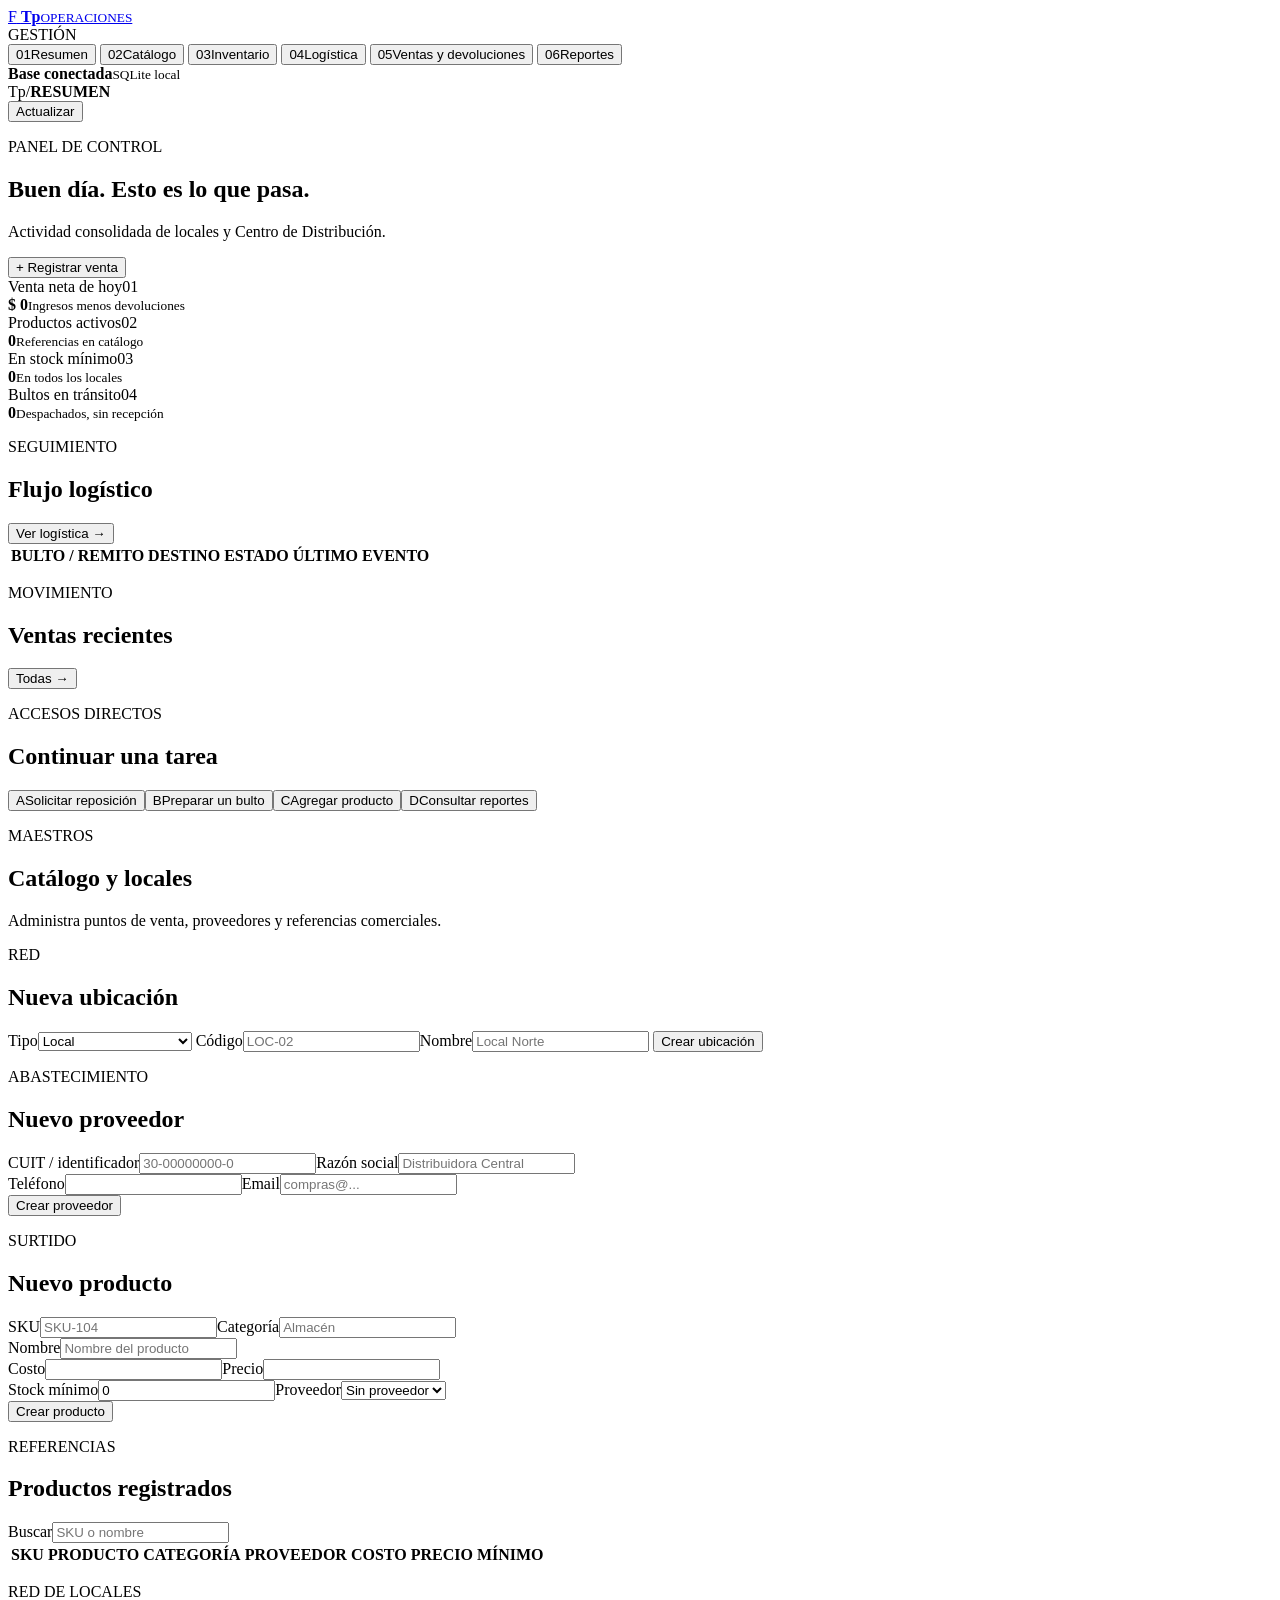
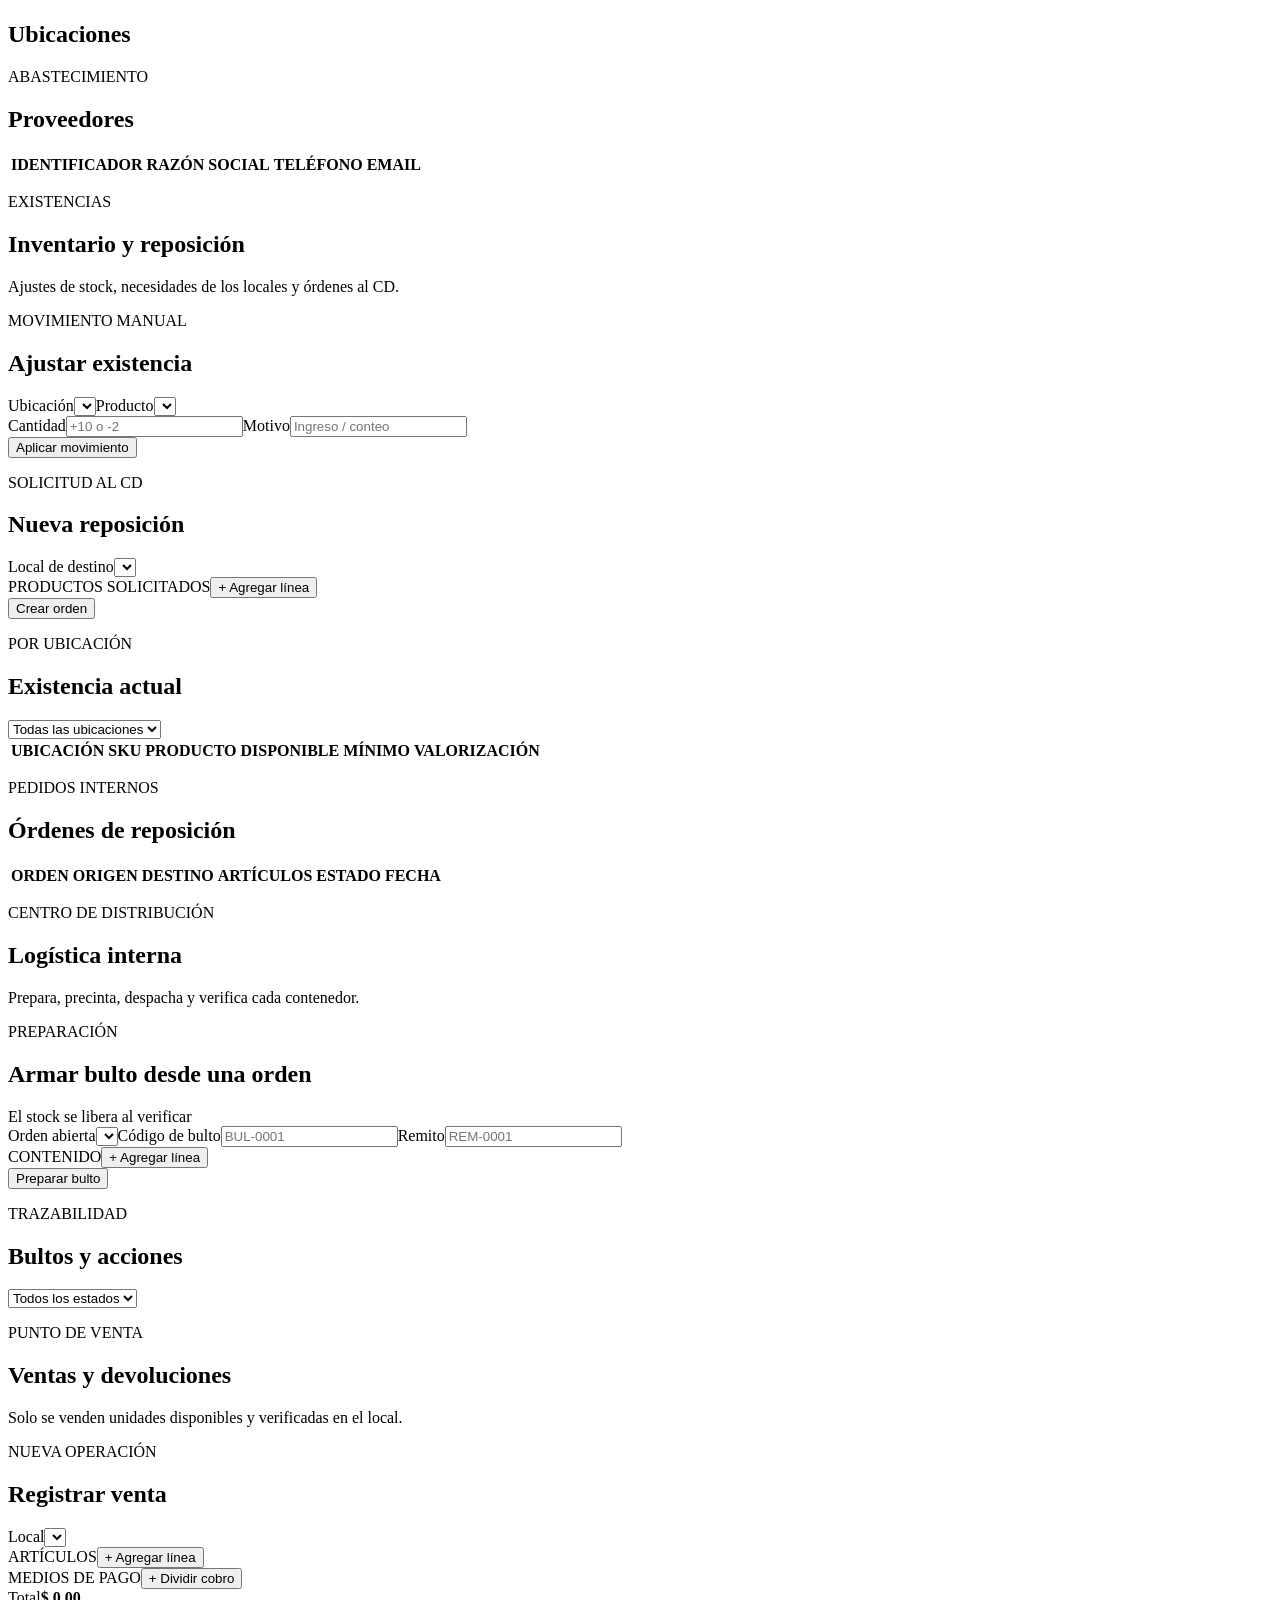
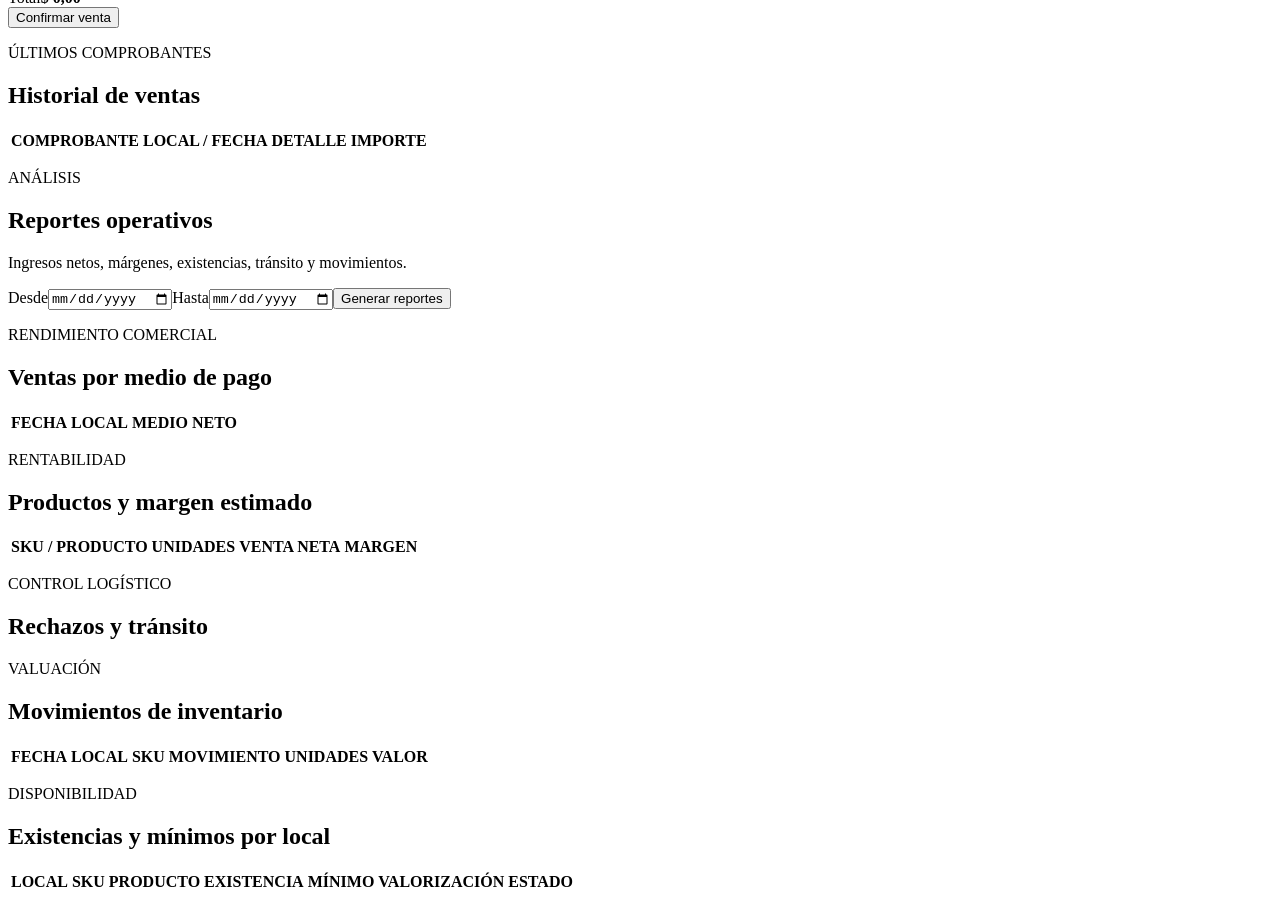
==== ui/web/index.html @ 263ecb4a "first commit" ====
<!doctype html>
<html lang="es">
<head>
  <meta charset="utf-8">
  <meta name="viewport" content="width=device-width, initial-scale=1">
  <meta name="theme-color" content="#20352f">
  <title>Faro | Operaciones comerciales</title>
  <link rel="stylesheet" href="/assets/styles.css">
  <script src="/assets/app.js" defer></script>
</head>
<body>
  <aside class="sidebar">
    <a class="brand" href="#inicio" aria-label="Faro, inicio">
      <span class="brand-mark">F</span>
      <span><strong>Tp</strong><small>OPERACIONES</small></span>
    </a>
    <div class="sidebar-caption">GESTIÓN</div>
    <nav class="main-nav" aria-label="Navegación principal">
      <button class="nav-item active" data-view="inicio"><span class="nav-glyph">01</span>Resumen</button>
      <button class="nav-item" data-view="catalogo"><span class="nav-glyph">02</span>Catálogo</button>
      <button class="nav-item" data-view="inventario"><span class="nav-glyph">03</span>Inventario</button>
      <button class="nav-item" data-view="logistica"><span class="nav-glyph">04</span>Logística</button>
      <button class="nav-item" data-view="ventas"><span class="nav-glyph">05</span>Ventas y devoluciones</button>
      <button class="nav-item" data-view="reportes"><span class="nav-glyph">06</span>Reportes</button>
    </nav>
    <div class="sidebar-footer">
      <span class="status-dot"></span>
      <span><strong>Base conectada</strong><small>SQLite local</small></span>
    </div>
  </aside>

  <main class="workspace">
    <header class="topbar">
      <div class="breadcrumb"><span>Tp</span><span class="crumb-slash">/</span><strong id="breadcrumb-current">RESUMEN</strong></div>
      <div class="topbar-right"><span class="today-label" id="today-label"></span><button class="refresh-button" id="refresh-button" title="Actualizar datos">Actualizar</button></div>
    </header>

    <div class="page-wrap">
      <section class="page-view active" id="view-inicio">
        <div class="page-heading">
          <div><p class="eyebrow">PANEL DE CONTROL <span id="current-time"></span></p><h1>Buen día. Esto es lo que pasa.</h1><p class="lede">Actividad consolidada de locales y Centro de Distribución.</p></div>
          <button class="button button-dark" data-jump="ventas">+ Registrar venta</button>
        </div>
        <div class="metrics-grid">
          <article class="metric metric-ink"><div class="metric-top"><span>Venta neta de hoy</span><span class="metric-index">01</span></div><strong id="metric-sales">$ 0</strong><small>Ingresos menos devoluciones</small></article>
          <article class="metric metric-lime"><div class="metric-top"><span>Productos activos</span><span class="metric-index">02</span></div><strong id="metric-products">0</strong><small>Referencias en catálogo</small></article>
          <article class="metric metric-white"><div class="metric-top"><span>En stock mínimo</span><span class="metric-index">03</span></div><strong id="metric-low-stock">0</strong><small>En todos los locales</small></article>
          <article class="metric metric-orange"><div class="metric-top"><span>Bultos en tránsito</span><span class="metric-index">04</span></div><strong id="metric-transit">0</strong><small>Despachados, sin recepción</small></article>
        </div>
        <div class="dashboard-grid">
          <section class="panel panel-large">
            <div class="panel-heading"><div><p class="eyebrow">SEGUIMIENTO</p><h2>Flujo logístico</h2></div><button class="text-button" data-jump="logistica">Ver logística →</button></div>
            <div class="table-wrap"><table><thead><tr><th>BULTO / REMITO</th><th>DESTINO</th><th>ESTADO</th><th>ÚLTIMO EVENTO</th></tr></thead><tbody id="dashboard-packages"></tbody></table></div>
          </section>
          <section class="panel panel-side">
            <div class="panel-heading"><div><p class="eyebrow">MOVIMIENTO</p><h2>Ventas recientes</h2></div><button class="text-button" data-jump="ventas">Todas →</button></div>
            <div class="recent-list" id="dashboard-sales"></div>
          </section>
        </div>
        <section class="panel quick-panel">
          <div><p class="eyebrow">ACCESOS DIRECTOS</p><h2>Continuar una tarea</h2></div>
          <div class="quick-actions"><button data-jump="inventario"><span>A</span>Solicitar reposición</button><button data-jump="logistica"><span>B</span>Preparar un bulto</button><button data-jump="catalogo"><span>C</span>Agregar producto</button><button data-jump="reportes"><span>D</span>Consultar reportes</button></div>
        </section>
      </section>

      <section class="page-view" id="view-catalogo">
        <div class="page-heading"><div><p class="eyebrow">MAESTROS</p><h1>Catálogo y locales</h1><p class="lede">Administra puntos de venta, proveedores y referencias comerciales.</p></div></div>
        <div class="forms-grid three-col">
          <form class="panel form-panel" id="location-form"><div class="panel-heading"><div><p class="eyebrow">RED</p><h2>Nueva ubicación</h2></div></div>
            <label>Tipo<select name="type" required><option value="LOCAL">Local</option><option value="CD">Centro de Distribución</option></select></label>
            <label>Código<input name="code" required placeholder="LOC-02"></label><label>Nombre<input name="name" required placeholder="Local Norte"></label>
            <button class="button button-dark" type="submit">Crear ubicación</button>
          </form>
          <form class="panel form-panel" id="supplier-form"><div class="panel-heading"><div><p class="eyebrow">ABASTECIMIENTO</p><h2>Nuevo proveedor</h2></div></div>
            <label>CUIT / identificador<input name="tax_id" required placeholder="30-00000000-0"></label><label>Razón social<input name="name" required placeholder="Distribuidora Central"></label>
            <div class="field-pair"><label>Teléfono<input name="phone" placeholder=""></label><label>Email<input name="email" type="email" placeholder="compras@... "></label></div>
            <button class="button button-dark" type="submit">Crear proveedor</button>
          </form>
          <form class="panel form-panel" id="product-form"><div class="panel-heading"><div><p class="eyebrow">SURTIDO</p><h2>Nuevo producto</h2></div></div>
            <div class="field-pair"><label>SKU<input name="sku" required placeholder="SKU-104"></label><label>Categoría<input name="category" required placeholder="Almacén"></label></div>
            <label>Nombre<input name="name" required placeholder="Nombre del producto"></label>
            <div class="field-pair"><label>Costo<input name="cost" type="number" min="0" step="0.01" required></label><label>Precio<input name="price" type="number" min="0" step="0.01" required></label></div>
            <div class="field-pair"><label>Stock mínimo<input name="minimum_stock" type="number" min="0" step="1" value="0" required></label><label>Proveedor<select name="supplier_id" id="product-supplier"><option value="">Sin proveedor</option></select></label></div>
            <button class="button button-dark" type="submit">Crear producto</button>
          </form>
        </div>
        <section class="panel section-panel"><div class="panel-heading"><div><p class="eyebrow">REFERENCIAS</p><h2>Productos registrados</h2></div><label class="search-control"><span>Buscar</span><input id="product-search" type="search" placeholder="SKU o nombre"></label></div>
          <div class="table-wrap"><table><thead><tr><th>SKU</th><th>PRODUCTO</th><th>CATEGORÍA</th><th>PROVEEDOR</th><th>COSTO</th><th>PRECIO</th><th>MÍNIMO</th></tr></thead><tbody id="products-table"></tbody></table></div>
        </section>
        <section class="panel section-panel"><div class="panel-heading"><div><p class="eyebrow">RED DE LOCALES</p><h2>Ubicaciones</h2></div></div><div class="location-list" id="locations-list"></div></section>
        <section class="panel section-panel"><div class="panel-heading"><div><p class="eyebrow">ABASTECIMIENTO</p><h2>Proveedores</h2></div></div><div class="table-wrap"><table><thead><tr><th>IDENTIFICADOR</th><th>RAZÓN SOCIAL</th><th>TELÉFONO</th><th>EMAIL</th></tr></thead><tbody id="suppliers-table"></tbody></table></div></section>
      </section>

      <section class="page-view" id="view-inventario">
        <div class="page-heading"><div><p class="eyebrow">EXISTENCIAS</p><h1>Inventario y reposición</h1><p class="lede">Ajustes de stock, necesidades de los locales y órdenes al CD.</p></div></div>
        <div class="forms-grid two-col">
          <form class="panel form-panel" id="stock-form"><div class="panel-heading"><div><p class="eyebrow">MOVIMIENTO MANUAL</p><h2>Ajustar existencia</h2></div></div>
            <label>Ubicación<select name="location_code" class="location-select" required></select></label><label>Producto<select name="sku" class="product-select" required></select></label>
            <div class="field-pair"><label>Cantidad<input name="delta" type="number" step="1" required placeholder="+10 o -2"></label><label>Motivo<input name="reason" required placeholder="Ingreso / conteo"></label></div>
            <button class="button button-dark" type="submit">Aplicar movimiento</button>
          </form>
          <form class="panel form-panel" id="order-form"><div class="panel-heading"><div><p class="eyebrow">SOLICITUD AL CD</p><h2>Nueva reposición</h2></div></div>
            <label>Local de destino<select name="destination_code" class="local-select" required></select></label>
            <div class="items-heading"><span>PRODUCTOS SOLICITADOS</span><button class="text-button" type="button" data-add-row="order-items">+ Agregar línea</button></div>
            <div class="item-rows" id="order-items"></div><button class="button button-dark" type="submit">Crear orden</button>
          </form>
        </div>
        <section class="panel section-panel"><div class="panel-heading"><div><p class="eyebrow">POR UBICACIÓN</p><h2>Existencia actual</h2></div><select id="stock-filter" class="compact-select"><option value="">Todas las ubicaciones</option></select></div>
          <div class="table-wrap"><table><thead><tr><th>UBICACIÓN</th><th>SKU</th><th>PRODUCTO</th><th>DISPONIBLE</th><th>MÍNIMO</th><th>VALORIZACIÓN</th></tr></thead><tbody id="stock-table"></tbody></table></div>
        </section>
        <section class="panel section-panel"><div class="panel-heading"><div><p class="eyebrow">PEDIDOS INTERNOS</p><h2>Órdenes de reposición</h2></div></div><div class="table-wrap"><table><thead><tr><th>ORDEN</th><th>ORIGEN</th><th>DESTINO</th><th>ARTÍCULOS</th><th>ESTADO</th><th>FECHA</th></tr></thead><tbody id="orders-table"></tbody></table></div></section>
      </section>

      <section class="page-view" id="view-logistica">
        <div class="page-heading"><div><p class="eyebrow">CENTRO DE DISTRIBUCIÓN</p><h1>Logística interna</h1><p class="lede">Prepara, precinta, despacha y verifica cada contenedor.</p></div></div>
        <form class="panel package-form" id="package-form"><div class="package-form-title"><div><p class="eyebrow">PREPARACIÓN</p><h2>Armar bulto desde una orden</h2></div><span class="notice-tag">El stock se libera al verificar</span></div>
          <div class="package-fields"><label>Orden abierta<select name="order_id" id="package-order" required></select></label><label>Código de bulto<input name="code" required placeholder="BUL-0001"></label><label>Remito<input name="dispatch_note" required placeholder="REM-0001"></label></div>
          <div class="items-heading"><span>CONTENIDO</span><button class="text-button" type="button" data-add-row="package-items">+ Agregar línea</button></div><div class="item-rows item-rows-wide" id="package-items"></div>
          <button class="button button-dark" type="submit">Preparar bulto</button>
        </form>
        <section class="panel section-panel"><div class="panel-heading"><div><p class="eyebrow">TRAZABILIDAD</p><h2>Bultos y acciones</h2></div><select id="package-filter" class="compact-select"><option value="">Todos los estados</option><option>Preparado</option><option>Precintado</option><option>En tránsito</option><option>Recibido</option><option>Verificado</option><option>Rechazado</option></select></div><div class="package-list" id="packages-list"></div></section>
      </section>

      <section class="page-view" id="view-ventas">
        <div class="page-heading"><div><p class="eyebrow">PUNTO DE VENTA</p><h1>Ventas y devoluciones</h1><p class="lede">Solo se venden unidades disponibles y verificadas en el local.</p></div></div>
        <div class="sales-layout">
          <form class="panel form-panel sale-form" id="sale-form"><div class="panel-heading"><div><p class="eyebrow">NUEVA OPERACIÓN</p><h2>Registrar venta</h2></div></div>
            <label>Local<select name="location_code" class="local-select" required></select></label>
            <div class="items-heading"><span>ARTÍCULOS</span><button class="text-button" type="button" data-add-row="sale-items">+ Agregar línea</button></div><div class="item-rows" id="sale-items"></div>
            <div class="items-heading payment-heading"><span>MEDIOS DE PAGO</span><button class="text-button" type="button" data-add-payment>+ Dividir cobro</button></div><div class="payment-rows" id="payment-rows"></div>
            <div class="sale-total"><span>Total</span><strong id="sale-total">$ 0,00</strong></div><button class="button button-accent" type="submit">Confirmar venta</button>
          </form>
          <section class="panel sales-history"><div class="panel-heading"><div><p class="eyebrow">ÚLTIMOS COMPROBANTES</p><h2>Historial de ventas</h2></div></div><div class="sales-table-wrap"><table><thead><tr><th>COMPROBANTE</th><th>LOCAL / FECHA</th><th>DETALLE</th><th>IMPORTE</th><th></th></tr></thead><tbody id="sales-table"></tbody></table></div></section>
        </div>
      </section>

      <section class="page-view" id="view-reportes">
        <div class="page-heading"><div><p class="eyebrow">ANÁLISIS</p><h1>Reportes operativos</h1><p class="lede">Ingresos netos, márgenes, existencias, tránsito y movimientos.</p></div></div>
        <form class="panel report-controls" id="report-form"><label>Desde<input name="start" type="date" required></label><label>Hasta<input name="end" type="date" required></label><button class="button button-dark" type="submit">Generar reportes</button></form>
        <div class="report-grid">
          <section class="panel report-panel"><div class="panel-heading"><div><p class="eyebrow">RENDIMIENTO COMERCIAL</p><h2>Ventas por medio de pago</h2></div></div><div class="table-wrap"><table><thead><tr><th>FECHA</th><th>LOCAL</th><th>MEDIO</th><th>NETO</th></tr></thead><tbody id="report-sales"></tbody></table></div></section>
          <section class="panel report-panel"><div class="panel-heading"><div><p class="eyebrow">RENTABILIDAD</p><h2>Productos y margen estimado</h2></div></div><div class="table-wrap"><table><thead><tr><th>SKU / PRODUCTO</th><th>UNIDADES</th><th>VENTA NETA</th><th>MARGEN</th></tr></thead><tbody id="report-products"></tbody></table></div></section>
          <section class="panel report-panel"><div class="panel-heading"><div><p class="eyebrow">CONTROL LOGÍSTICO</p><h2>Rechazos y tránsito</h2></div></div><div class="logistics-summary" id="report-logistics"></div></section>
          <section class="panel report-panel"><div class="panel-heading"><div><p class="eyebrow">VALUACIÓN</p><h2>Movimientos de inventario</h2></div></div><div class="table-wrap"><table><thead><tr><th>FECHA</th><th>LOCAL</th><th>SKU</th><th>MOVIMIENTO</th><th>UNIDADES</th><th>VALOR</th></tr></thead><tbody id="report-movements"></tbody></table></div></section>
          <section class="panel report-panel report-wide"><div class="panel-heading"><div><p class="eyebrow">DISPONIBILIDAD</p><h2>Existencias y mínimos por local</h2></div></div><div class="table-wrap"><table><thead><tr><th>LOCAL</th><th>SKU</th><th>PRODUCTO</th><th>EXISTENCIA</th><th>MÍNIMO</th><th>VALORIZACIÓN</th><th>ESTADO</th></tr></thead><tbody id="report-inventory"></tbody></table></div></section>
        </div>
      </section>
    </div>
  </main>

  <dialog class="return-dialog" id="return-dialog"><form id="return-form" method="dialog"><div class="dialog-heading"><div><p class="eyebrow">POSTVENTA</p><h2>Registrar devolución</h2></div><button class="close-button" type="button" id="close-return" aria-label="Cerrar">Cerrar</button></div>
    <input type="hidden" name="receipt"><p class="receipt-label" id="return-receipt"></p><label>Producto vendido<select name="sku" id="return-sku" required></select></label><label>Cantidad<input name="quantity" type="number" min="1" step="1" required></label>
    <label class="check-label"><input type="checkbox" name="restock" checked><span>Producto inspeccionado y apto para volver al stock vendible</span></label><div class="dialog-actions"><button class="button button-dark" type="submit">Confirmar devolución</button></div>
  </form></dialog>
  <div class="toast-region" id="toast-region" aria-live="polite"></div>
</body>
</html>
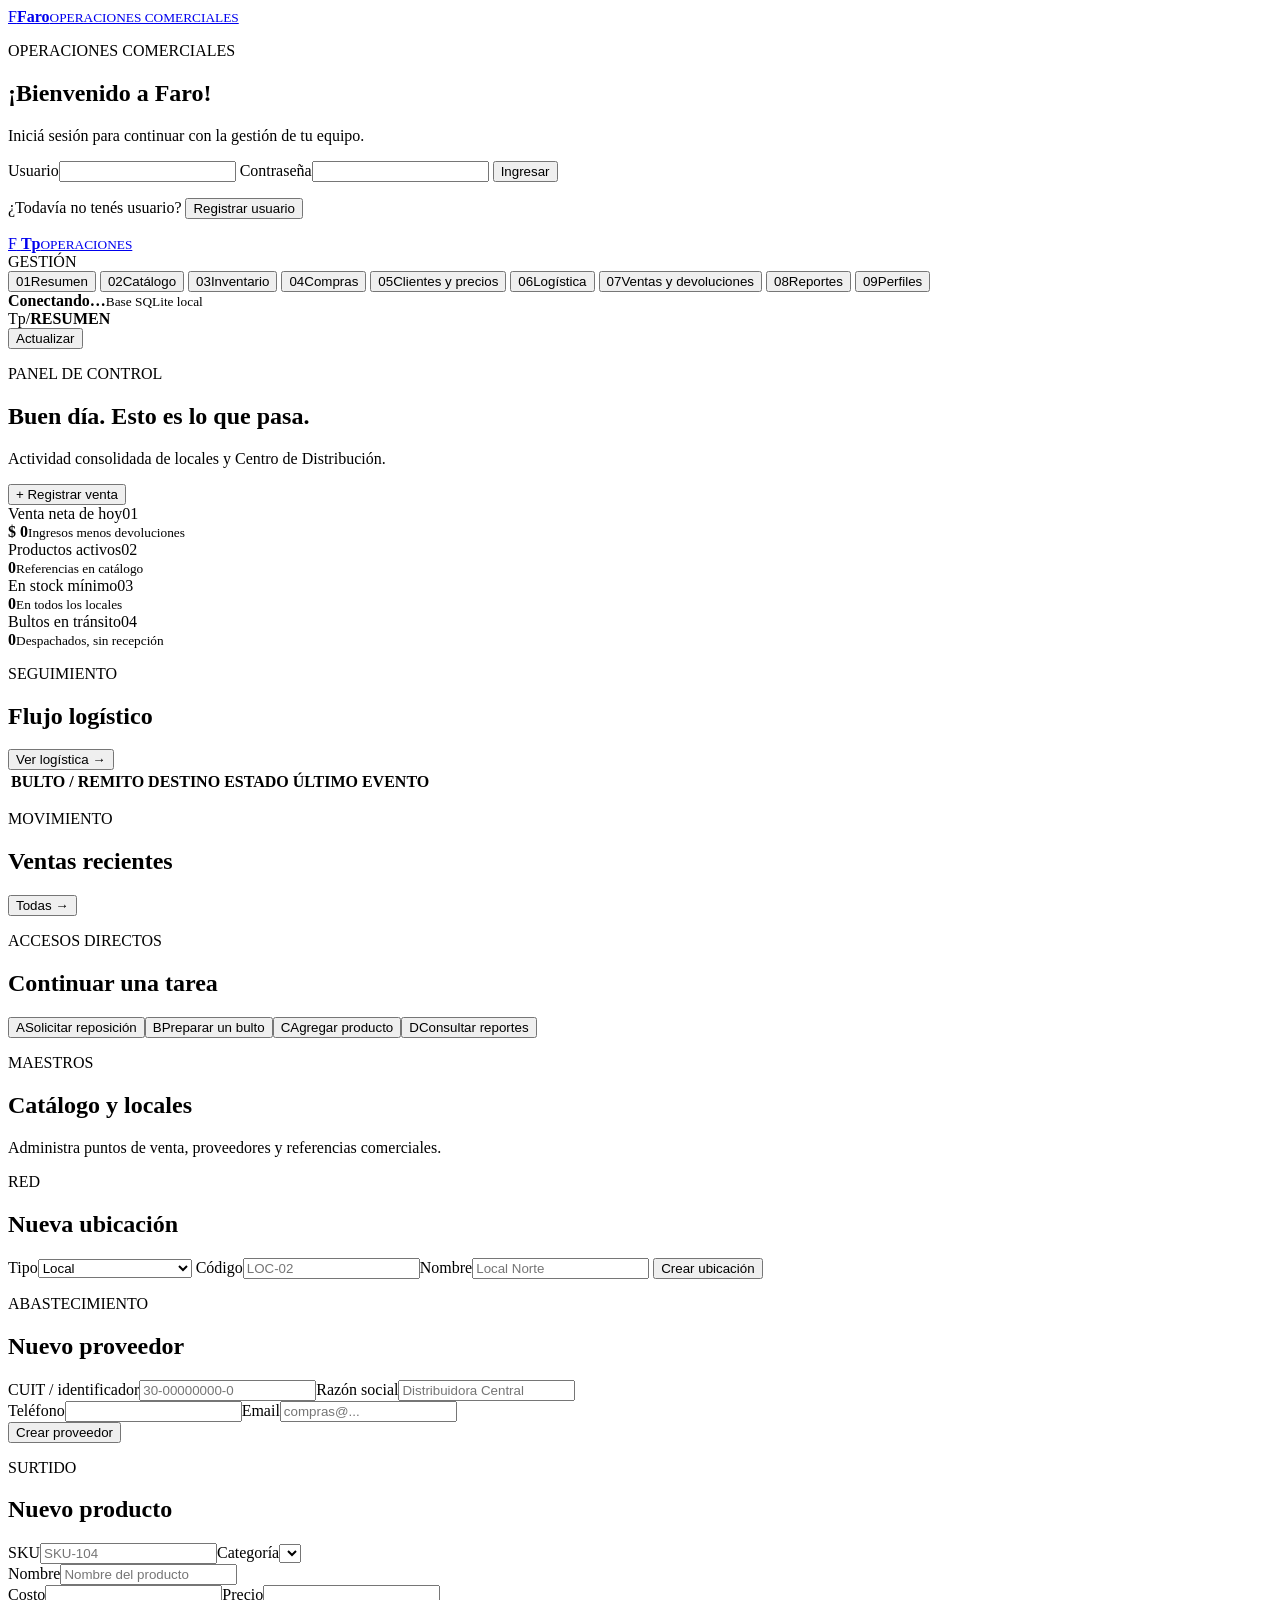
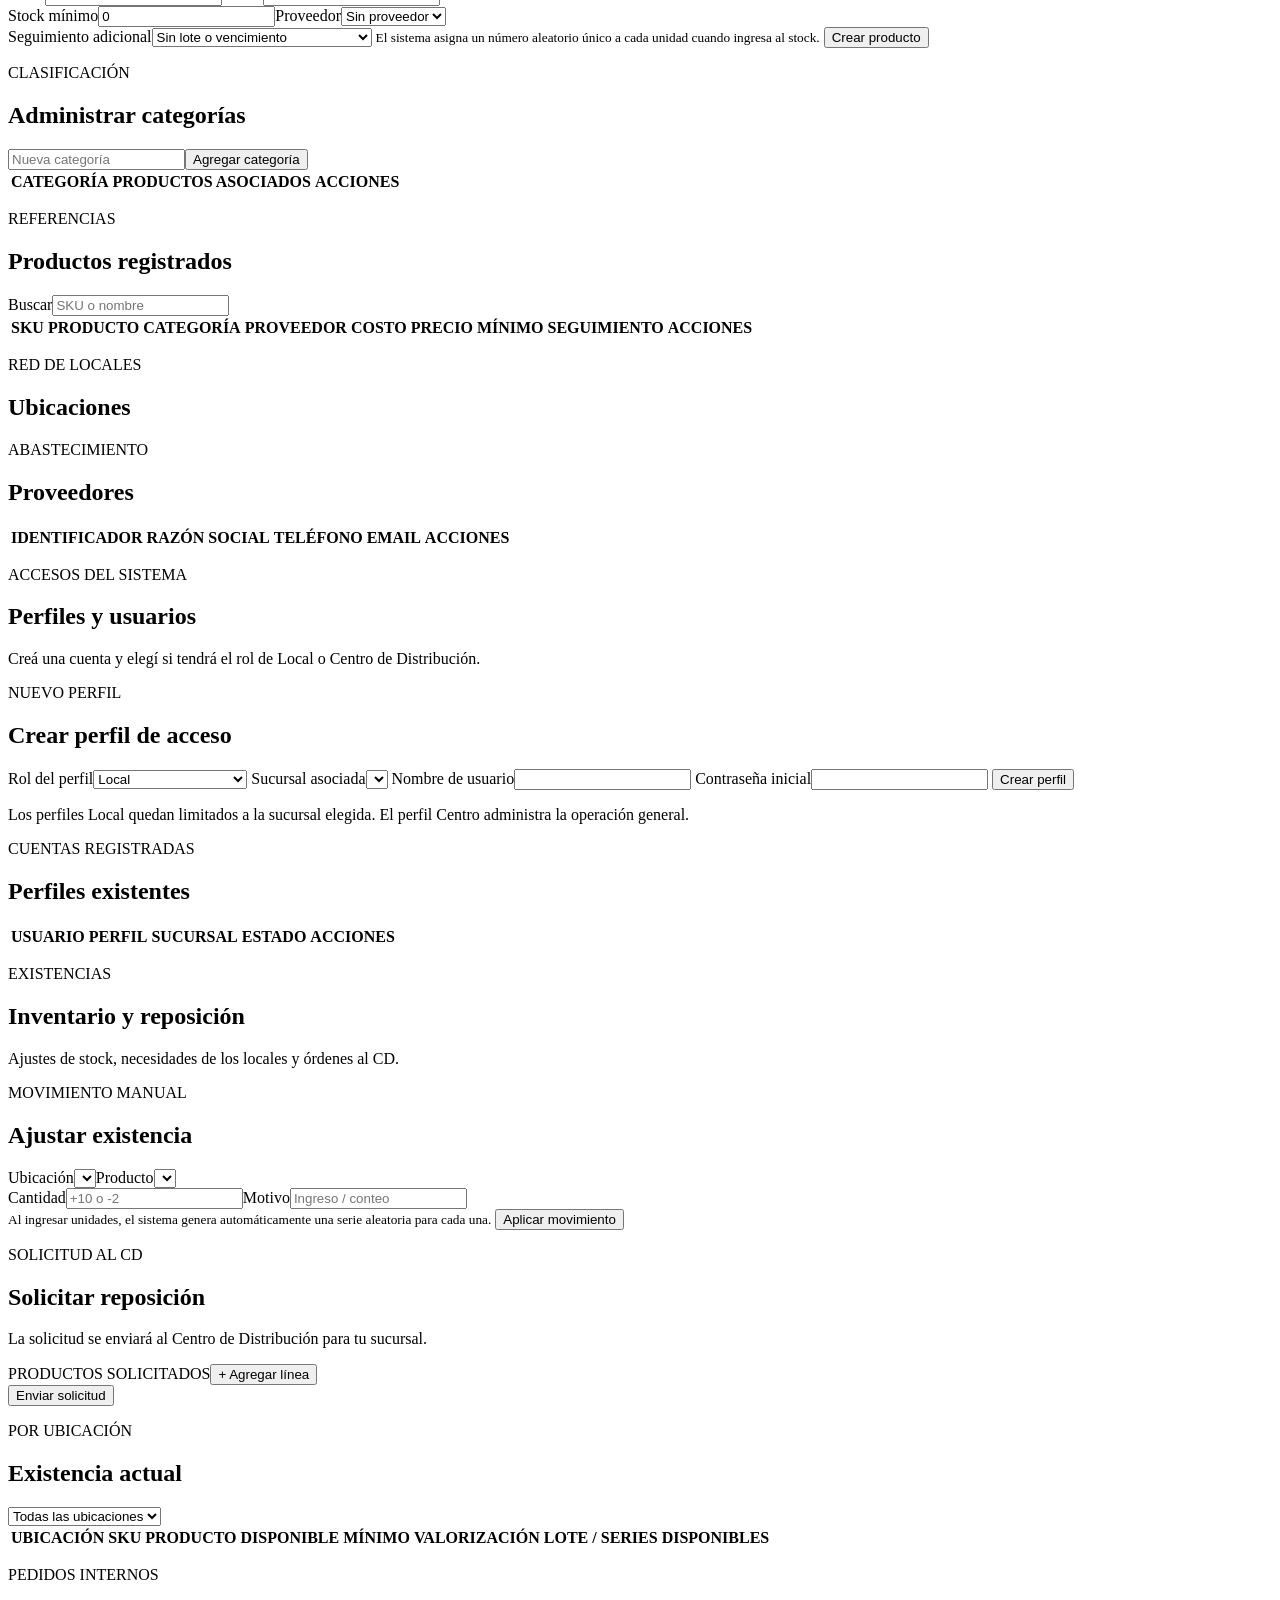
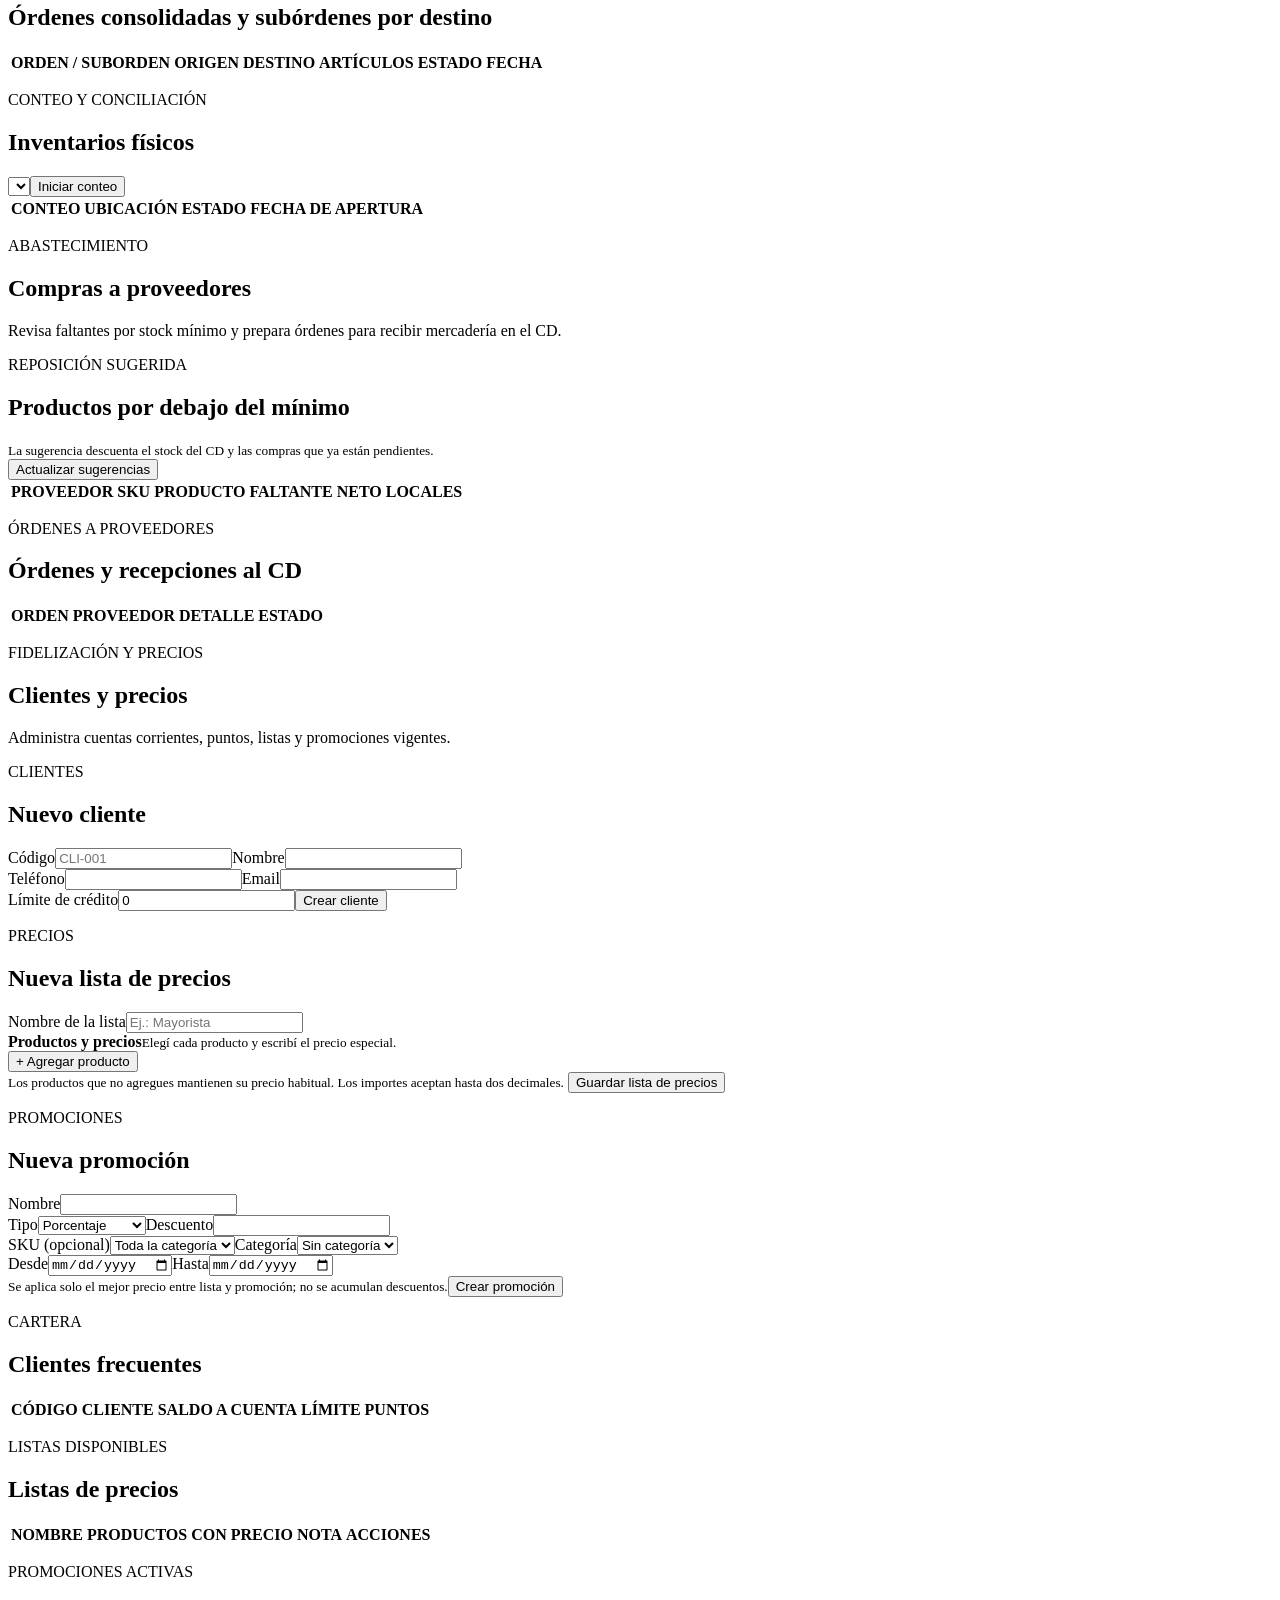
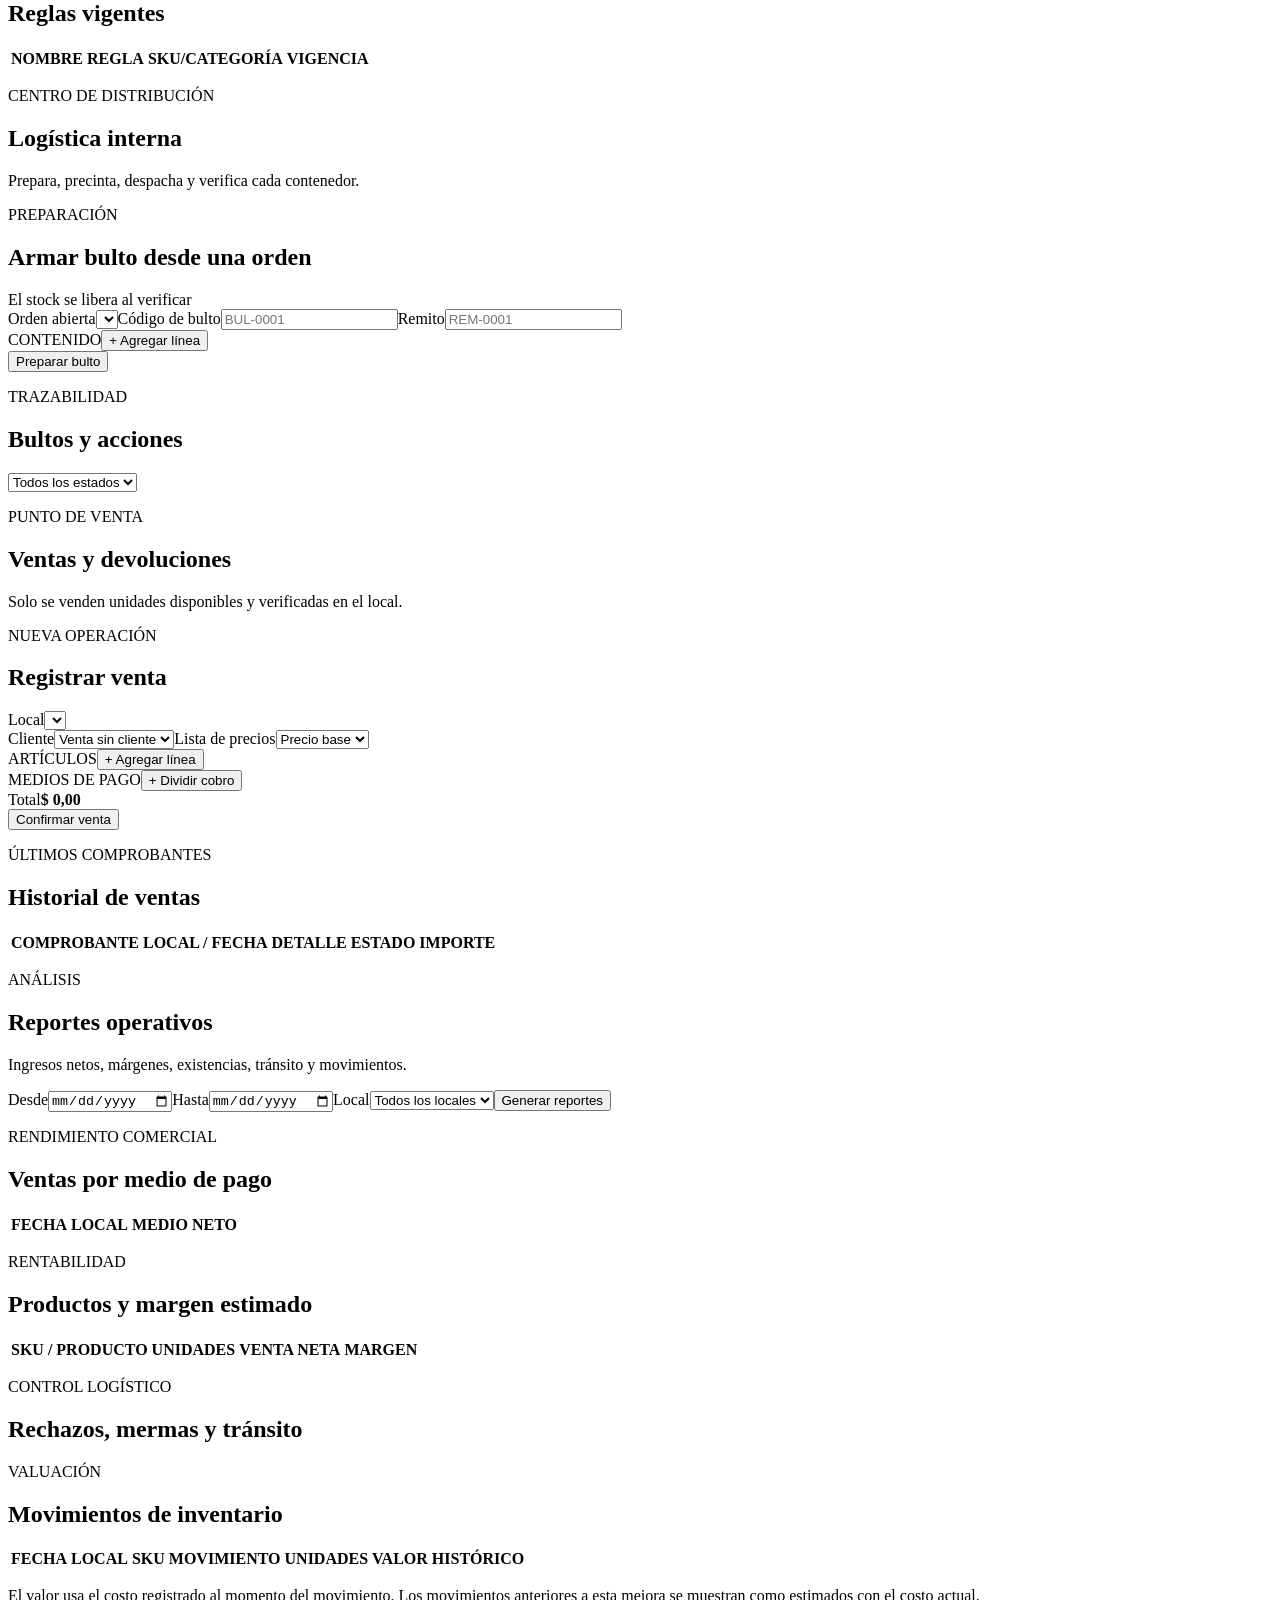
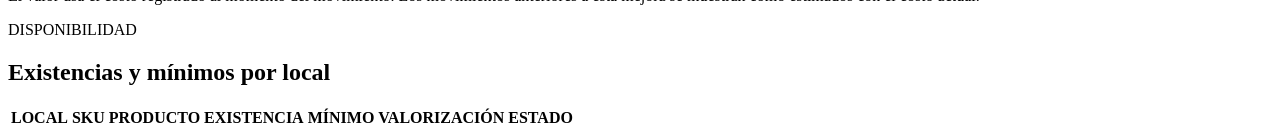
==== commit ee54d65b: "CAmbios" ====
--- a/ui/web/index.html
+++ b/ui/web/index.html
@@ -9,6 +9,53 @@
   <script src="/assets/app.js" defer></script>
 </head>
 <body>
+  <section class="auth-screen" id="auth-screen" aria-labelledby="auth-title">
+    <div class="auth-card">
+      <a class="brand auth-brand" href="#" aria-label="Faro">
+        <span class="brand-mark">F</span><span><strong>Faro</strong><small>OPERACIONES COMERCIALES</small></span>
+      </a>
+      <div id="login-panel">
+        <p class="eyebrow">OPERACIONES COMERCIALES</p><h1 id="auth-title">¡Bienvenido a Faro!</h1>
+        <p class="lede">Iniciá sesión para continuar con la gestión de tu equipo.</p>
+        <form class="auth-form" id="login-form">
+          <label>Usuario<input name="username" autocomplete="username" required></label>
+          <label>Contraseña<input name="password" type="password" autocomplete="current-password" required></label>
+          <button class="button button-dark" type="submit">Ingresar</button>
+        </form>
+        <p class="auth-switch">¿Todavía no tenés usuario? <button class="text-button" id="show-register" type="button">Registrar usuario</button></p>
+      </div>
+      <div id="register-panel" hidden>
+        <p class="eyebrow">NUEVA CUENTA</p><h1>Registrar usuario</h1>
+        <p class="lede">Creá tu acceso y elegí el perfil que vas a utilizar.</p>
+        <form class="auth-form" id="register-form">
+          <label>Rol del perfil<select name="role" required><option value="LOCAL">Local</option><option value="CD">Centro de Distribución</option></select></label>
+          <label id="register-location-field">Sucursal<select name="location_id" required></select></label>
+          <label>Nombre de usuario<input name="username" autocomplete="username" minlength="3" maxlength="50" required></label>
+          <label>Contraseña<input name="password" type="password" minlength="10" autocomplete="new-password" required><small>Usá al menos 10 caracteres.</small></label>
+          <button class="button button-dark" type="submit">Crear usuario</button>
+        </form>
+        <p class="auth-switch">¿Ya tenés usuario? <button class="text-button" id="show-login" type="button">Volver a iniciar sesión</button></p>
+        <p class="auth-note">Los perfiles Local necesitan una sucursal asociada.</p>
+      </div>
+      <div id="setup-panel" hidden>
+        <p class="eyebrow">PRIMER INICIO</p><h1>Registrar usuario</h1>
+        <p class="lede">Elegí el perfil inicial y completá los datos de acceso.</p>
+        <form class="auth-form" id="setup-form">
+          <label>Rol del perfil<select name="role" required><option value="LOCAL">Local</option><option value="CD">Centro de Distribución</option></select></label>
+          <label id="setup-existing-location-field"><span id="setup-location-label">Sucursal</span><select name="location_id"></select></label>
+          <div class="auth-location-fields" id="setup-new-location">
+            <strong id="setup-location-title">Nueva sucursal</strong>
+            <label>Código<input name="location_code" placeholder="LOC-01" required></label>
+            <label>Nombre<input name="location_name" placeholder="Local Centro" required></label>
+          </div>
+          <label>Nombre de usuario<input name="username" autocomplete="username" minlength="3" maxlength="50" required></label>
+          <label>Contraseña<input name="password" type="password" minlength="10" autocomplete="new-password" required><small>Usá al menos 10 caracteres.</small></label>
+          <button class="button button-dark" type="submit">Crear usuario e ingresar</button>
+        </form>
+      </div>
+      <p class="auth-error" id="auth-error" role="alert" hidden></p>
+    </div>
+  </section>
   <aside class="sidebar">
     <a class="brand" href="#inicio" aria-label="Faro, inicio">
       <span class="brand-mark">F</span>
@@ -16,35 +63,38 @@
     </a>
     <div class="sidebar-caption">GESTIÓN</div>
     <nav class="main-nav" aria-label="Navegación principal">
-      <button class="nav-item active" data-view="inicio"><span class="nav-glyph">01</span>Resumen</button>
-      <button class="nav-item" data-view="catalogo"><span class="nav-glyph">02</span>Catálogo</button>
+      <button class="nav-item active" data-view="inicio" aria-current="page"><span class="nav-glyph">01</span>Resumen</button>
+      <button class="nav-item" data-view="catalogo" data-roles="CD"><span class="nav-glyph">02</span>Catálogo</button>
       <button class="nav-item" data-view="inventario"><span class="nav-glyph">03</span>Inventario</button>
-      <button class="nav-item" data-view="logistica"><span class="nav-glyph">04</span>Logística</button>
-      <button class="nav-item" data-view="ventas"><span class="nav-glyph">05</span>Ventas y devoluciones</button>
-      <button class="nav-item" data-view="reportes"><span class="nav-glyph">06</span>Reportes</button>
+      <button class="nav-item" data-view="compras" data-roles="CD"><span class="nav-glyph">04</span>Compras</button>
+      <button class="nav-item" data-view="clientes" data-roles="CD"><span class="nav-glyph">05</span>Clientes y precios</button>
+      <button class="nav-item" data-view="logistica"><span class="nav-glyph">06</span>Logística</button>
+      <button class="nav-item" data-view="ventas" data-roles="LOCAL"><span class="nav-glyph">07</span>Ventas y devoluciones</button>
+      <button class="nav-item" data-view="reportes"><span class="nav-glyph">08</span>Reportes</button>
+      <button class="nav-item" data-view="perfiles" data-roles="CD"><span class="nav-glyph">09</span>Perfiles</button>
     </nav>
     <div class="sidebar-footer">
-      <span class="status-dot"></span>
-      <span><strong>Base conectada</strong><small>SQLite local</small></span>
+      <span class="status-dot" id="connection-dot"></span>
+      <span><strong id="connection-label" aria-live="polite">Conectando…</strong><small>Base SQLite local</small></span>
     </div>
   </aside>
 
   <main class="workspace">
     <header class="topbar">
       <div class="breadcrumb"><span>Tp</span><span class="crumb-slash">/</span><strong id="breadcrumb-current">RESUMEN</strong></div>
-      <div class="topbar-right"><span class="today-label" id="today-label"></span><button class="refresh-button" id="refresh-button" title="Actualizar datos">Actualizar</button></div>
+      <div class="topbar-right"><span class="today-label" id="today-label"></span><span class="profile-badge" id="profile-badge" hidden></span><button class="refresh-button" id="refresh-button" title="Actualizar datos" aria-label="Actualizar datos">Actualizar</button><button class="refresh-button" id="logout-button" type="button" hidden>Cerrar sesión</button></div>
     </header>
 
     <div class="page-wrap">
       <section class="page-view active" id="view-inicio">
         <div class="page-heading">
-          <div><p class="eyebrow">PANEL DE CONTROL <span id="current-time"></span></p><h1>Buen día. Esto es lo que pasa.</h1><p class="lede">Actividad consolidada de locales y Centro de Distribución.</p></div>
-          <button class="button button-dark" data-jump="ventas">+ Registrar venta</button>
+          <div><p class="eyebrow">PANEL DE CONTROL <span id="current-time"></span></p><h1>Buen día. Esto es lo que pasa.</h1><p class="lede" id="dashboard-description">Actividad consolidada de locales y Centro de Distribución.</p></div>
+          <button class="button button-dark" data-jump="ventas" data-roles="LOCAL">+ Registrar venta</button>
         </div>
         <div class="metrics-grid">
           <article class="metric metric-ink"><div class="metric-top"><span>Venta neta de hoy</span><span class="metric-index">01</span></div><strong id="metric-sales">$ 0</strong><small>Ingresos menos devoluciones</small></article>
           <article class="metric metric-lime"><div class="metric-top"><span>Productos activos</span><span class="metric-index">02</span></div><strong id="metric-products">0</strong><small>Referencias en catálogo</small></article>
-          <article class="metric metric-white"><div class="metric-top"><span>En stock mínimo</span><span class="metric-index">03</span></div><strong id="metric-low-stock">0</strong><small>En todos los locales</small></article>
+          <article class="metric metric-white"><div class="metric-top"><span>En stock mínimo</span><span class="metric-index">03</span></div><strong id="metric-low-stock">0</strong><small id="metric-low-stock-note">En todos los locales</small></article>
           <article class="metric metric-orange"><div class="metric-top"><span>Bultos en tránsito</span><span class="metric-index">04</span></div><strong id="metric-transit">0</strong><small>Despachados, sin recepción</small></article>
         </div>
         <div class="dashboard-grid">
@@ -59,11 +109,11 @@
         </div>
         <section class="panel quick-panel">
           <div><p class="eyebrow">ACCESOS DIRECTOS</p><h2>Continuar una tarea</h2></div>
-          <div class="quick-actions"><button data-jump="inventario"><span>A</span>Solicitar reposición</button><button data-jump="logistica"><span>B</span>Preparar un bulto</button><button data-jump="catalogo"><span>C</span>Agregar producto</button><button data-jump="reportes"><span>D</span>Consultar reportes</button></div>
-        </section>
-      </section>
-
-      <section class="page-view" id="view-catalogo">
+          <div class="quick-actions"><button data-jump="inventario" data-roles="LOCAL"><span>A</span>Solicitar reposición</button><button data-jump="logistica" data-roles="CD"><span>B</span>Preparar un bulto</button><button data-jump="catalogo" data-roles="CD"><span>C</span>Agregar producto</button><button data-jump="reportes"><span>D</span>Consultar reportes</button></div>
+        </section>
+      </section>
+
+      <section class="page-view" id="view-catalogo" data-roles="CD">
         <div class="page-heading"><div><p class="eyebrow">MAESTROS</p><h1>Catálogo y locales</h1><p class="lede">Administra puntos de venta, proveedores y referencias comerciales.</p></div></div>
         <div class="forms-grid three-col">
           <form class="panel form-panel" id="location-form"><div class="panel-heading"><div><p class="eyebrow">RED</p><h2>Nueva ubicación</h2></div></div>
@@ -77,43 +127,95 @@
             <button class="button button-dark" type="submit">Crear proveedor</button>
           </form>
           <form class="panel form-panel" id="product-form"><div class="panel-heading"><div><p class="eyebrow">SURTIDO</p><h2>Nuevo producto</h2></div></div>
-            <div class="field-pair"><label>SKU<input name="sku" required placeholder="SKU-104"></label><label>Categoría<input name="category" required placeholder="Almacén"></label></div>
+            <div class="field-pair"><label>SKU<input name="sku" required placeholder="SKU-104"></label><label>Categoría<select name="category" id="product-category" required></select></label></div>
             <label>Nombre<input name="name" required placeholder="Nombre del producto"></label>
             <div class="field-pair"><label>Costo<input name="cost" type="number" min="0" step="0.01" required></label><label>Precio<input name="price" type="number" min="0" step="0.01" required></label></div>
             <div class="field-pair"><label>Stock mínimo<input name="minimum_stock" type="number" min="0" step="1" value="0" required></label><label>Proveedor<select name="supplier_id" id="product-supplier"><option value="">Sin proveedor</option></select></label></div>
+            <label>Seguimiento adicional<select name="tracking_mode"><option value="none">Sin lote o vencimiento</option><option value="lot">Lotes y vencimiento (FEFO)</option><option value="serial">Solo series e inventario individual</option></select></label>
+            <small>El sistema asigna un número aleatorio único a cada unidad cuando ingresa al stock.</small>
             <button class="button button-dark" type="submit">Crear producto</button>
           </form>
         </div>
+        <section class="panel section-panel"><div class="panel-heading"><div><p class="eyebrow">CLASIFICACIÓN</p><h2>Administrar categorías</h2></div></div>
+          <form class="inline-form category-form" id="category-form"><input name="name" required placeholder="Nueva categoría" aria-label="Nombre de categoría"><button class="button button-dark" type="submit">Agregar categoría</button></form>
+          <div class="table-wrap"><table><thead><tr><th>CATEGORÍA</th><th>PRODUCTOS ASOCIADOS</th><th>ACCIONES</th></tr></thead><tbody id="categories-table"></tbody></table></div>
+        </section>
         <section class="panel section-panel"><div class="panel-heading"><div><p class="eyebrow">REFERENCIAS</p><h2>Productos registrados</h2></div><label class="search-control"><span>Buscar</span><input id="product-search" type="search" placeholder="SKU o nombre"></label></div>
-          <div class="table-wrap"><table><thead><tr><th>SKU</th><th>PRODUCTO</th><th>CATEGORÍA</th><th>PROVEEDOR</th><th>COSTO</th><th>PRECIO</th><th>MÍNIMO</th></tr></thead><tbody id="products-table"></tbody></table></div>
+          <div class="table-wrap"><table><thead><tr><th>SKU</th><th>PRODUCTO</th><th>CATEGORÍA</th><th>PROVEEDOR</th><th>COSTO</th><th>PRECIO</th><th>MÍNIMO</th><th>SEGUIMIENTO</th><th>ACCIONES</th></tr></thead><tbody id="products-table"></tbody></table></div>
         </section>
         <section class="panel section-panel"><div class="panel-heading"><div><p class="eyebrow">RED DE LOCALES</p><h2>Ubicaciones</h2></div></div><div class="location-list" id="locations-list"></div></section>
-        <section class="panel section-panel"><div class="panel-heading"><div><p class="eyebrow">ABASTECIMIENTO</p><h2>Proveedores</h2></div></div><div class="table-wrap"><table><thead><tr><th>IDENTIFICADOR</th><th>RAZÓN SOCIAL</th><th>TELÉFONO</th><th>EMAIL</th></tr></thead><tbody id="suppliers-table"></tbody></table></div></section>
+        <section class="panel section-panel"><div class="panel-heading"><div><p class="eyebrow">ABASTECIMIENTO</p><h2>Proveedores</h2></div></div><div class="table-wrap"><table><thead><tr><th>IDENTIFICADOR</th><th>RAZÓN SOCIAL</th><th>TELÉFONO</th><th>EMAIL</th><th>ACCIONES</th></tr></thead><tbody id="suppliers-table"></tbody></table></div></section>
+      </section>
+
+      <section class="page-view" id="view-perfiles" data-roles="CD">
+        <div class="page-heading"><div><p class="eyebrow">ACCESOS DEL SISTEMA</p><h1>Perfiles y usuarios</h1><p class="lede">Creá una cuenta y elegí si tendrá el rol de Local o Centro de Distribución.</p></div></div>
+        <section class="panel section-panel" id="user-management">
+          <div class="panel-heading"><div><p class="eyebrow">NUEVO PERFIL</p><h2>Crear perfil de acceso</h2></div></div>
+          <form class="inline-form user-form" id="user-form">
+            <label>Rol del perfil<select name="role" id="user-role" required><option value="LOCAL">Local</option><option value="CD">Centro de Distribución</option></select></label>
+            <label id="user-location-field">Sucursal asociada<select name="location_id" id="user-location" required></select></label>
+            <label>Nombre de usuario<input name="username" required minlength="3" maxlength="50" autocomplete="off"></label>
+            <label>Contraseña inicial<input name="password" type="password" required minlength="10" autocomplete="new-password"></label>
+            <button class="button button-dark" type="submit">Crear perfil</button>
+          </form>
+          <p class="form-help user-form-help">Los perfiles Local quedan limitados a la sucursal elegida. El perfil Centro administra la operación general.</p>
+        </section>
+        <section class="panel section-panel"><div class="panel-heading"><div><p class="eyebrow">CUENTAS REGISTRADAS</p><h2>Perfiles existentes</h2></div></div>
+          <div class="table-wrap"><table><thead><tr><th>USUARIO</th><th>PERFIL</th><th>SUCURSAL</th><th>ESTADO</th><th>ACCIONES</th></tr></thead><tbody id="users-table"></tbody></table></div>
+        </section>
       </section>
 
       <section class="page-view" id="view-inventario">
-        <div class="page-heading"><div><p class="eyebrow">EXISTENCIAS</p><h1>Inventario y reposición</h1><p class="lede">Ajustes de stock, necesidades de los locales y órdenes al CD.</p></div></div>
+        <div class="page-heading"><div><p class="eyebrow">EXISTENCIAS</p><h1>Inventario y reposición</h1><p class="lede" id="inventory-description">Ajustes de stock, necesidades de los locales y órdenes al CD.</p></div></div>
         <div class="forms-grid two-col">
-          <form class="panel form-panel" id="stock-form"><div class="panel-heading"><div><p class="eyebrow">MOVIMIENTO MANUAL</p><h2>Ajustar existencia</h2></div></div>
+          <form class="panel form-panel" id="stock-form" data-roles="CD"><div class="panel-heading"><div><p class="eyebrow">MOVIMIENTO MANUAL</p><h2>Ajustar existencia</h2></div></div>
             <label>Ubicación<select name="location_code" class="location-select" required></select></label><label>Producto<select name="sku" class="product-select" required></select></label>
+            <div class="field-pair trace-fields" id="stock-lot-fields" hidden><label>Lote<input name="lot_code" placeholder="LOTE-001"></label><label>Vencimiento<input name="expiry_date" type="date"></label></div>
             <div class="field-pair"><label>Cantidad<input name="delta" type="number" step="1" required placeholder="+10 o -2"></label><label>Motivo<input name="reason" required placeholder="Ingreso / conteo"></label></div>
+            <small>Al ingresar unidades, el sistema genera automáticamente una serie aleatoria para cada una.</small>
             <button class="button button-dark" type="submit">Aplicar movimiento</button>
           </form>
-          <form class="panel form-panel" id="order-form"><div class="panel-heading"><div><p class="eyebrow">SOLICITUD AL CD</p><h2>Nueva reposición</h2></div></div>
-            <label>Local de destino<select name="destination_code" class="local-select" required></select></label>
+          <form class="panel form-panel" id="order-form" data-roles="LOCAL"><div class="panel-heading"><div><p class="eyebrow">SOLICITUD AL CD</p><h2>Solicitar reposición</h2></div></div>
+            <p class="form-help">La solicitud se enviará al Centro de Distribución para tu sucursal.</p>
             <div class="items-heading"><span>PRODUCTOS SOLICITADOS</span><button class="text-button" type="button" data-add-row="order-items">+ Agregar línea</button></div>
-            <div class="item-rows" id="order-items"></div><button class="button button-dark" type="submit">Crear orden</button>
+            <div class="item-rows" id="order-items"></div><button class="button button-dark" type="submit">Enviar solicitud</button>
           </form>
         </div>
         <section class="panel section-panel"><div class="panel-heading"><div><p class="eyebrow">POR UBICACIÓN</p><h2>Existencia actual</h2></div><select id="stock-filter" class="compact-select"><option value="">Todas las ubicaciones</option></select></div>
-          <div class="table-wrap"><table><thead><tr><th>UBICACIÓN</th><th>SKU</th><th>PRODUCTO</th><th>DISPONIBLE</th><th>MÍNIMO</th><th>VALORIZACIÓN</th></tr></thead><tbody id="stock-table"></tbody></table></div>
-        </section>
-        <section class="panel section-panel"><div class="panel-heading"><div><p class="eyebrow">PEDIDOS INTERNOS</p><h2>Órdenes de reposición</h2></div></div><div class="table-wrap"><table><thead><tr><th>ORDEN</th><th>ORIGEN</th><th>DESTINO</th><th>ARTÍCULOS</th><th>ESTADO</th><th>FECHA</th></tr></thead><tbody id="orders-table"></tbody></table></div></section>
+          <div class="table-wrap"><table><thead><tr><th>UBICACIÓN</th><th>SKU</th><th>PRODUCTO</th><th>DISPONIBLE</th><th>MÍNIMO</th><th>VALORIZACIÓN</th><th>LOTE / SERIES DISPONIBLES</th></tr></thead><tbody id="stock-table"></tbody></table></div>
+        </section>
+        <section class="panel section-panel"><div class="panel-heading"><div><p class="eyebrow">PEDIDOS INTERNOS</p><h2>Órdenes consolidadas y subórdenes por destino</h2></div></div><div class="table-wrap"><table><thead><tr><th>ORDEN / SUBORDEN</th><th>ORIGEN</th><th>DESTINO</th><th>ARTÍCULOS</th><th>ESTADO</th><th>FECHA</th></tr></thead><tbody id="orders-table"></tbody></table></div></section>
+        <section class="panel section-panel"><div class="panel-heading"><div><p class="eyebrow">CONTEO Y CONCILIACIÓN</p><h2>Inventarios físicos</h2></div><form class="inline-form" id="inventory-count-form"><select name="location_code" class="location-select" required aria-label="Ubicación para inventariar"></select><button class="button button-dark" type="submit">Iniciar conteo</button></form></div><div class="count-list" id="inventory-counts"></div><div class="table-wrap"><table><thead><tr><th>CONTEO</th><th>UBICACIÓN</th><th>ESTADO</th><th>FECHA DE APERTURA</th></tr></thead><tbody id="inventory-count-history"></tbody></table></div></section>
+      </section>
+
+      <section class="page-view" id="view-compras" data-roles="CD">
+        <div class="page-heading"><div><p class="eyebrow">ABASTECIMIENTO</p><h1>Compras a proveedores</h1><p class="lede">Revisa faltantes por stock mínimo y prepara órdenes para recibir mercadería en el CD.</p></div></div>
+        <section class="panel section-panel"><div class="panel-heading"><div><p class="eyebrow">REPOSICIÓN SUGERIDA</p><h2>Productos por debajo del mínimo</h2><small>La sugerencia descuenta el stock del CD y las compras que ya están pendientes.</small></div><button class="refresh-button" id="refresh-purchases" type="button">Actualizar sugerencias</button></div><div class="table-wrap"><table><thead><tr><th>PROVEEDOR</th><th>SKU</th><th>PRODUCTO</th><th>FALTANTE NETO</th><th>LOCALES</th><th></th></tr></thead><tbody id="purchase-suggestions"></tbody></table></div></section>
+        <section class="panel section-panel"><div class="panel-heading"><div><p class="eyebrow">ÓRDENES A PROVEEDORES</p><h2>Órdenes y recepciones al CD</h2></div></div><div class="table-wrap"><table><thead><tr><th>ORDEN</th><th>PROVEEDOR</th><th>DETALLE</th><th>ESTADO</th><th></th></tr></thead><tbody id="purchase-orders"></tbody></table></div></section>
+      </section>
+
+      <section class="page-view" id="view-clientes" data-roles="CD">
+        <div class="page-heading"><div><p class="eyebrow">FIDELIZACIÓN Y PRECIOS</p><h1>Clientes y precios</h1><p class="lede">Administra cuentas corrientes, puntos, listas y promociones vigentes.</p></div></div>
+        <div class="forms-grid two-col">
+          <form class="panel form-panel" id="customer-form"><div class="panel-heading"><div><p class="eyebrow">CLIENTES</p><h2>Nuevo cliente</h2></div></div><div class="field-pair"><label>Código<input name="code" required placeholder="CLI-001"></label><label>Nombre<input name="name" required></label></div><div class="field-pair"><label>Teléfono<input name="phone"></label><label>Email<input name="email" type="email"></label></div><label>Límite de crédito<input name="credit_limit" type="number" min="0" step="0.01" value="0" required></label><button class="button button-dark" type="submit">Crear cliente</button></form>
+          <form class="panel form-panel" id="price-list-form">
+            <div class="panel-heading"><div><p class="eyebrow">PRECIOS</p><h2>Nueva lista de precios</h2></div></div>
+            <label>Nombre de la lista<input name="name" required placeholder="Ej.: Mayorista"></label>
+            <div class="price-list-products-heading"><div><strong>Productos y precios</strong><small>Elegí cada producto y escribí el precio especial.</small></div><button class="text-button" id="add-price-list-item" type="button">+ Agregar producto</button></div>
+            <div class="price-list-items" id="price-list-items"></div>
+            <small>Los productos que no agregues mantienen su precio habitual. Los importes aceptan hasta dos decimales.</small>
+            <button class="button button-dark" type="submit">Guardar lista de precios</button>
+          </form>
+          <form class="panel form-panel" id="promotion-form"><div class="panel-heading"><div><p class="eyebrow">PROMOCIONES</p><h2>Nueva promoción</h2></div></div><label>Nombre<input name="name" required></label><div class="field-pair"><label>Tipo<select name="kind"><option value="percent">Porcentaje</option><option value="fixed">Importe fijo ($)</option></select></label><label>Descuento<input name="value" type="number" min="0.01" step="0.01" required></label></div>          <div class="field-pair"><label>SKU (opcional)<select name="sku" id="promotion-sku"><option value="">Toda la categoría</option></select></label><label>Categoría<select name="category" id="promotion-category"><option value="">Sin categoría</option></select></label></div><div class="field-pair"><label>Desde<input name="starts_at" type="date" required></label><label>Hasta<input name="ends_at" type="date" required></label></div><small>Se aplica solo el mejor precio entre lista y promoción; no se acumulan descuentos.</small><button class="button button-dark" type="submit">Crear promoción</button></form>
+        </div>
+        <section class="panel section-panel"><div class="panel-heading"><div><p class="eyebrow">CARTERA</p><h2>Clientes frecuentes</h2></div></div><div class="table-wrap"><table><thead><tr><th>CÓDIGO</th><th>CLIENTE</th><th>SALDO A CUENTA</th><th>LÍMITE</th><th>PUNTOS</th></tr></thead><tbody id="customers-table"></tbody></table></div></section>
+        <section class="panel section-panel"><div class="panel-heading"><div><p class="eyebrow">LISTAS DISPONIBLES</p><h2>Listas de precios</h2></div></div><div class="table-wrap"><table><thead><tr><th>NOMBRE</th><th>PRODUCTOS CON PRECIO</th><th>NOTA</th><th>ACCIONES</th></tr></thead><tbody id="price-lists-table"></tbody></table></div></section>
+        <section class="panel section-panel"><div class="panel-heading"><div><p class="eyebrow">PROMOCIONES ACTIVAS</p><h2>Reglas vigentes</h2></div></div><div class="table-wrap"><table><thead><tr><th>NOMBRE</th><th>REGLA</th><th>SKU/CATEGORÍA</th><th>VIGENCIA</th></tr></thead><tbody id="promotions-table"></tbody></table></div></section>
       </section>
 
       <section class="page-view" id="view-logistica">
-        <div class="page-heading"><div><p class="eyebrow">CENTRO DE DISTRIBUCIÓN</p><h1>Logística interna</h1><p class="lede">Prepara, precinta, despacha y verifica cada contenedor.</p></div></div>
-        <form class="panel package-form" id="package-form"><div class="package-form-title"><div><p class="eyebrow">PREPARACIÓN</p><h2>Armar bulto desde una orden</h2></div><span class="notice-tag">El stock se libera al verificar</span></div>
+        <div class="page-heading"><div><p class="eyebrow" id="logistics-eyebrow">CENTRO DE DISTRIBUCIÓN</p><h1 id="logistics-title">Logística interna</h1><p class="lede" id="logistics-description">Prepara, precinta, despacha y verifica cada contenedor.</p></div></div>
+        <form class="panel package-form" id="package-form" data-roles="CD"><div class="package-form-title"><div><p class="eyebrow">PREPARACIÓN</p><h2>Armar bulto desde una orden</h2></div><span class="notice-tag">El stock se libera al verificar</span></div>
           <div class="package-fields"><label>Orden abierta<select name="order_id" id="package-order" required></select></label><label>Código de bulto<input name="code" required placeholder="BUL-0001"></label><label>Remito<input name="dispatch_note" required placeholder="REM-0001"></label></div>
           <div class="items-heading"><span>CONTENIDO</span><button class="text-button" type="button" data-add-row="package-items">+ Agregar línea</button></div><div class="item-rows item-rows-wide" id="package-items"></div>
           <button class="button button-dark" type="submit">Preparar bulto</button>
@@ -121,27 +223,28 @@
         <section class="panel section-panel"><div class="panel-heading"><div><p class="eyebrow">TRAZABILIDAD</p><h2>Bultos y acciones</h2></div><select id="package-filter" class="compact-select"><option value="">Todos los estados</option><option>Preparado</option><option>Precintado</option><option>En tránsito</option><option>Recibido</option><option>Verificado</option><option>Rechazado</option></select></div><div class="package-list" id="packages-list"></div></section>
       </section>
 
-      <section class="page-view" id="view-ventas">
+      <section class="page-view" id="view-ventas" data-roles="LOCAL">
         <div class="page-heading"><div><p class="eyebrow">PUNTO DE VENTA</p><h1>Ventas y devoluciones</h1><p class="lede">Solo se venden unidades disponibles y verificadas en el local.</p></div></div>
         <div class="sales-layout">
           <form class="panel form-panel sale-form" id="sale-form"><div class="panel-heading"><div><p class="eyebrow">NUEVA OPERACIÓN</p><h2>Registrar venta</h2></div></div>
             <label>Local<select name="location_code" class="local-select" required></select></label>
+            <div class="field-pair"><label>Cliente<select name="customer_id" id="sale-customer"><option value="">Venta sin cliente</option></select></label><label>Lista de precios<select name="price_list_id" id="sale-price-list"><option value="">Precio base</option></select></label></div>
             <div class="items-heading"><span>ARTÍCULOS</span><button class="text-button" type="button" data-add-row="sale-items">+ Agregar línea</button></div><div class="item-rows" id="sale-items"></div>
             <div class="items-heading payment-heading"><span>MEDIOS DE PAGO</span><button class="text-button" type="button" data-add-payment>+ Dividir cobro</button></div><div class="payment-rows" id="payment-rows"></div>
             <div class="sale-total"><span>Total</span><strong id="sale-total">$ 0,00</strong></div><button class="button button-accent" type="submit">Confirmar venta</button>
           </form>
-          <section class="panel sales-history"><div class="panel-heading"><div><p class="eyebrow">ÚLTIMOS COMPROBANTES</p><h2>Historial de ventas</h2></div></div><div class="sales-table-wrap"><table><thead><tr><th>COMPROBANTE</th><th>LOCAL / FECHA</th><th>DETALLE</th><th>IMPORTE</th><th></th></tr></thead><tbody id="sales-table"></tbody></table></div></section>
+          <section class="panel sales-history"><div class="panel-heading"><div><p class="eyebrow">ÚLTIMOS COMPROBANTES</p><h2>Historial de ventas</h2></div></div><div class="sales-table-wrap"><table><thead><tr><th>COMPROBANTE</th><th>LOCAL / FECHA</th><th>DETALLE</th><th>ESTADO</th><th>IMPORTE</th><th></th></tr></thead><tbody id="sales-table"></tbody></table></div></section>
         </div>
       </section>
 
       <section class="page-view" id="view-reportes">
         <div class="page-heading"><div><p class="eyebrow">ANÁLISIS</p><h1>Reportes operativos</h1><p class="lede">Ingresos netos, márgenes, existencias, tránsito y movimientos.</p></div></div>
-        <form class="panel report-controls" id="report-form"><label>Desde<input name="start" type="date" required></label><label>Hasta<input name="end" type="date" required></label><button class="button button-dark" type="submit">Generar reportes</button></form>
+        <form class="panel report-controls" id="report-form"><label>Desde<input name="start" type="date" required></label><label>Hasta<input name="end" type="date" required></label><label>Local<select name="location"><option value="">Todos los locales</option></select></label><button class="button button-dark" type="submit">Generar reportes</button></form>
         <div class="report-grid">
           <section class="panel report-panel"><div class="panel-heading"><div><p class="eyebrow">RENDIMIENTO COMERCIAL</p><h2>Ventas por medio de pago</h2></div></div><div class="table-wrap"><table><thead><tr><th>FECHA</th><th>LOCAL</th><th>MEDIO</th><th>NETO</th></tr></thead><tbody id="report-sales"></tbody></table></div></section>
           <section class="panel report-panel"><div class="panel-heading"><div><p class="eyebrow">RENTABILIDAD</p><h2>Productos y margen estimado</h2></div></div><div class="table-wrap"><table><thead><tr><th>SKU / PRODUCTO</th><th>UNIDADES</th><th>VENTA NETA</th><th>MARGEN</th></tr></thead><tbody id="report-products"></tbody></table></div></section>
-          <section class="panel report-panel"><div class="panel-heading"><div><p class="eyebrow">CONTROL LOGÍSTICO</p><h2>Rechazos y tránsito</h2></div></div><div class="logistics-summary" id="report-logistics"></div></section>
-          <section class="panel report-panel"><div class="panel-heading"><div><p class="eyebrow">VALUACIÓN</p><h2>Movimientos de inventario</h2></div></div><div class="table-wrap"><table><thead><tr><th>FECHA</th><th>LOCAL</th><th>SKU</th><th>MOVIMIENTO</th><th>UNIDADES</th><th>VALOR</th></tr></thead><tbody id="report-movements"></tbody></table></div></section>
+          <section class="panel report-panel"><div class="panel-heading"><div><p class="eyebrow">CONTROL LOGÍSTICO</p><h2>Rechazos, mermas y tránsito</h2></div></div><div class="logistics-summary" id="report-logistics"></div></section>
+          <section class="panel report-panel"><div class="panel-heading"><div><p class="eyebrow">VALUACIÓN</p><h2>Movimientos de inventario</h2></div></div><div class="table-wrap"><table><thead><tr><th>FECHA</th><th>LOCAL</th><th>SKU</th><th>MOVIMIENTO</th><th>UNIDADES</th><th>VALOR HISTÓRICO</th></tr></thead><tbody id="report-movements"></tbody></table></div><p class="report-note">El valor usa el costo registrado al momento del movimiento. Los movimientos anteriores a esta mejora se muestran como estimados con el costo actual.</p></section>
           <section class="panel report-panel report-wide"><div class="panel-heading"><div><p class="eyebrow">DISPONIBILIDAD</p><h2>Existencias y mínimos por local</h2></div></div><div class="table-wrap"><table><thead><tr><th>LOCAL</th><th>SKU</th><th>PRODUCTO</th><th>EXISTENCIA</th><th>MÍNIMO</th><th>VALORIZACIÓN</th><th>ESTADO</th></tr></thead><tbody id="report-inventory"></tbody></table></div></section>
         </div>
       </section>
@@ -152,6 +255,9 @@
     <input type="hidden" name="receipt"><p class="receipt-label" id="return-receipt"></p><label>Producto vendido<select name="sku" id="return-sku" required></select></label><label>Cantidad<input name="quantity" type="number" min="1" step="1" required></label>
     <label class="check-label"><input type="checkbox" name="restock" checked><span>Producto inspeccionado y apto para volver al stock vendible</span></label><div class="dialog-actions"><button class="button button-dark" type="submit">Confirmar devolución</button></div>
   </form></dialog>
+  <dialog class="receipt-dialog" id="receipt-dialog" aria-labelledby="receipt-title">
+    <article class="receipt-paper" id="receipt-paper"></article>
+  </dialog>
   <div class="toast-region" id="toast-region" aria-live="polite"></div>
 </body>
 </html>
